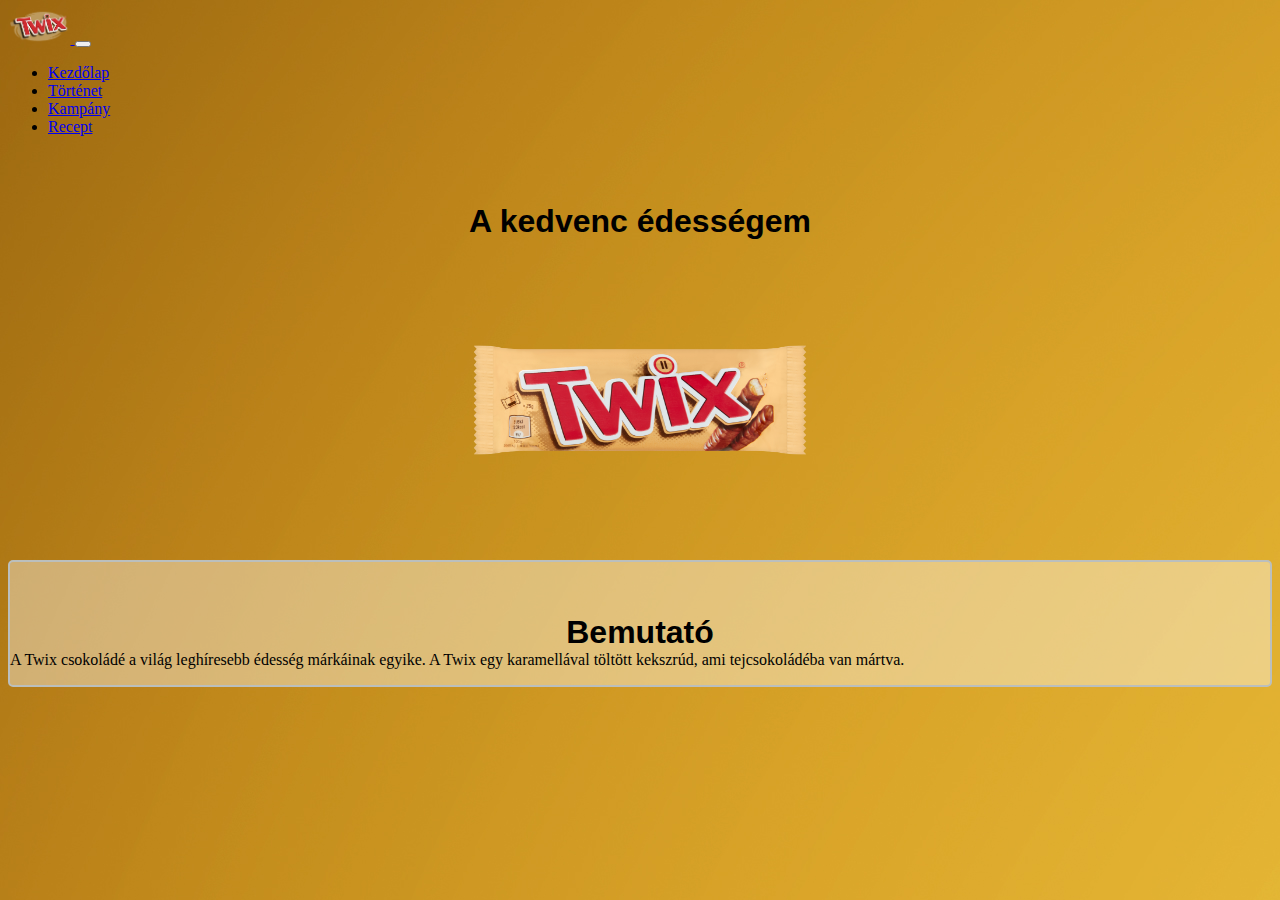
==== file/index.html @ afbd3ffd "Add files via upload" ====
<!DOCTYPE html>
<html lang="hu">
<head>
    <meta charset="UTF-8">
    <meta name="viewport" content="width=device-width, initial-scale=1.0">
    
    <link href="https://cdn.jsdelivr.net/npm/bootstrap@5.3.2/dist/css/bootstrap.min.css" rel="stylesheet" integrity="sha384-T3c6CoIi6uLrA9TneNEoa7RxnatzjcDSCmG1MXxSR1GAsXEV/Dwwykc2MPK8M2HN" crossorigin="anonymous">
    <link href="../file/style.css" rel="stylesheet">
    
    <title>Twix</title>
</head>
<body>
  <nav class="navbar navbar-expand-lg  navbar-light bg-warning static-top">
    <div class="container">
      <a class="navbar-brand" href="#">
        <img src="../img/Twix-Logo.png" alt="..." height="36">
      </a>
      <button class="navbar-toggler" type="button" data-bs-toggle="collapse" data-bs-target="#navbarSupportedContent" aria-controls="navbarSupportedContent" aria-expanded="false" aria-label="Toggle navigation">
        <span class="navbar-toggler-icon"></span>
      </button>
      <div class="collapse navbar-collapse" id="navbarSupportedContent">
        <ul class="navbar-nav ms-auto">
          <li class="nav-item">
            <a class="nav-link active" aria-current="page" href="../file/index.html">Kezdőlap</a>
          </li>
          <li class="nav-item">
            <a class="nav-link" href="../file/tortenet.html">Történet</a>
          </li>
          <li class="nav-item">
            <a class="nav-link" href="../file/kampany.html">Kampány</a>
          </li>
          <li class="nav-item">
            <a class="nav-link" href="../file/recept.html">Recept</a>
          </li>
          
        </ul>
      </div>
    </div>
  </nav>
  <main class="container">
    <h1>A kedvenc édességem</h1>
    
    <div class="row mt-5">
      <div class="col-md-4 col-lg-4 col-sm-12 col-md-12">
        <img src="../img/5000159459228_sti5_1.png" class="bemutatokep img-fluid mx-auto d-block mt-lg-5" title="Készítők" alt="Készítők">

      </div>
      <div class="col-md-8 col-lg-8 col-sm-12 col-md-12 mt-sm-5 mt-5 mt-sm-0" id="hatter">
        <p class="szoveg mt-3 "> <h1 class="text-center">Bemutató</h1> A Twix csokoládé a világ leghíresebb édesség márkáinak egyike. A Twix egy karamellával töltött kekszrúd, ami tejcsokoládéba van mártva. </p>
      </div>
    </div>
    

  </main>
  <footer>
    <script src="https://cdn.jsdelivr.net/npm/bootstrap@5.3.2/dist/js/bootstrap.bundle.min.js" integrity="sha384-C6RzsynM9kWDrMNeT87bh95OGNyZPhcTNXj1NW7RuBCsyN/o0jlpcV8Qyq46cDfL" crossorigin="anonymous"></script>
  </footer>
  
  
    
</body>
</html>
---- file/style.css ----
nav{
    overflow: auto;
}
body{
    
    background-image: url(../img/empty-save-texture-room-light.jpg);
    background-repeat: no-repeat;

}
h1,h2{
    text-align: center;
    font-family: Arial, Helvetica, sans-serif;
    padding-top: 30px;
    margin-bottom: auto;
}
.bemutatokep{
    padding: auto;
    display: block;
    margin-left: auto;
    margin-right: auto;
    border-collapse: collapse;
    height: 320px;
    width: 350px;
    
}
#hatter{
    background-color: rgba(255, 255, 255, 0.4) ;
    border-radius: 5px;
    border-color: rgb(187, 191, 189);
    border-width: 2px;
    border-style: solid;
    
}
.szoveg{
    text-align: center;
}
.hq{
    padding: auto;
    display: block;
    margin-left: auto;
    margin-right: auto;
    border-collapse: collapse;
    height: 320px;
    width: 500px;
}
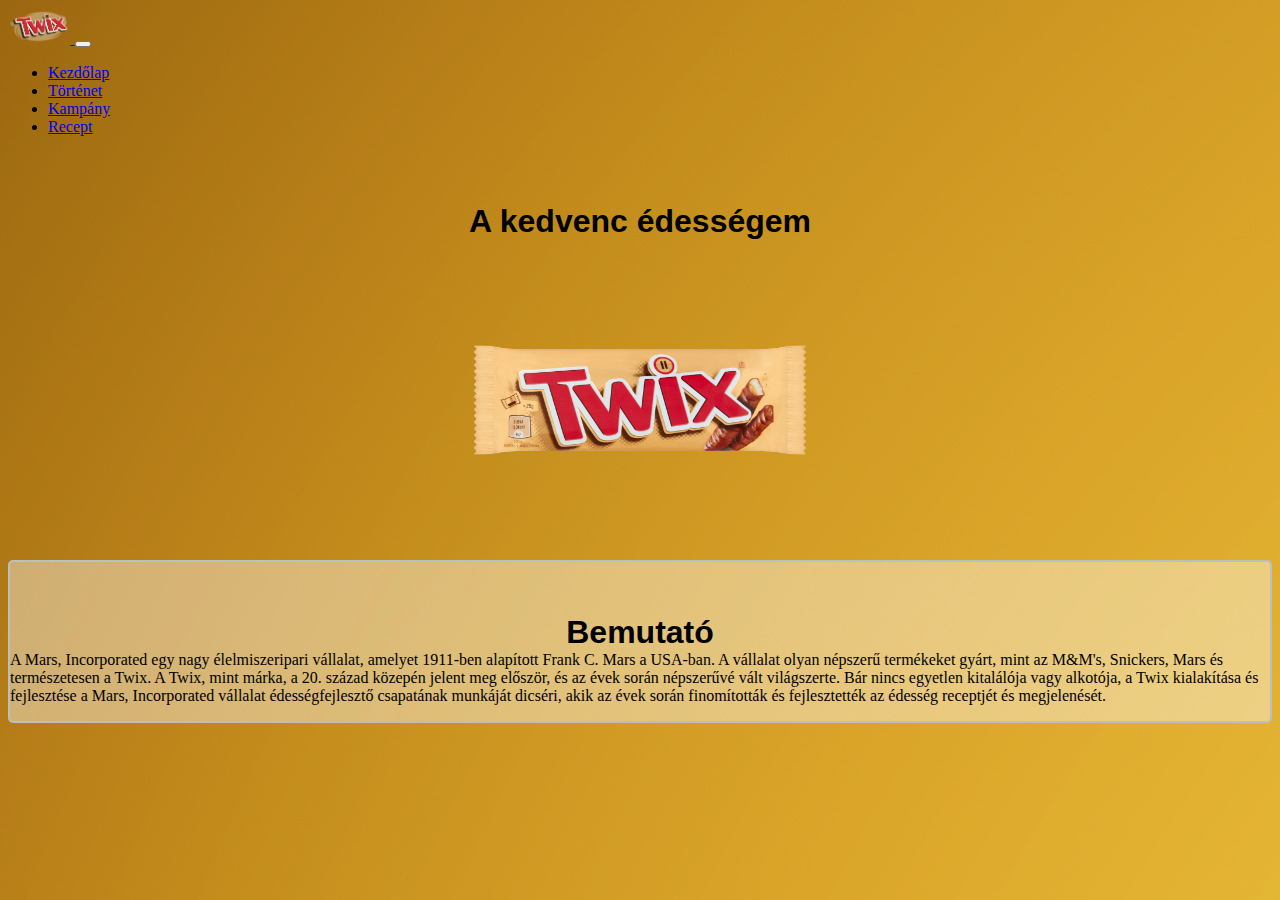
==== commit 814f26b4: "Add files via upload" ====
--- a/file/index.html
+++ b/file/index.html
@@ -42,11 +42,13 @@
     
     <div class="row mt-5">
       <div class="col-md-4 col-lg-4 col-sm-12 col-md-12">
-        <img src="../img/5000159459228_sti5_1.png" class="bemutatokep img-fluid mx-auto d-block mt-lg-5" title="Készítők" alt="Készítők">
+        <img src="../img/5000159459228_sti5_1.png" class="bemutatokep img-fluid mx-auto d-block mt-lg-5" title="Twix" alt="Twix">
 
       </div>
       <div class="col-md-8 col-lg-8 col-sm-12 col-md-12 mt-sm-5 mt-5 mt-sm-0" id="hatter">
-        <p class="szoveg mt-3 "> <h1 class="text-center">Bemutató</h1> A Twix csokoládé a világ leghíresebb édesség márkáinak egyike. A Twix egy karamellával töltött kekszrúd, ami tejcsokoládéba van mártva. </p>
+        <p class="szoveg mt-3 "> <h1 class="text-center">Bemutató</h1> A Mars, Incorporated egy nagy élelmiszeripari vállalat, amelyet 1911-ben alapított Frank C. Mars a USA-ban. A vállalat olyan népszerű termékeket gyárt, mint az M&M's, Snickers, Mars és természetesen a Twix.
+          A Twix, mint márka, a 20. század közepén jelent meg először, és az évek során népszerűvé vált világszerte. Bár nincs egyetlen kitalálója vagy alkotója, a Twix kialakítása és fejlesztése a Mars, Incorporated vállalat édességfejlesztő csapatának munkáját dicséri, akik az évek során finomították és fejlesztették az édesség receptjét és megjelenését.
+           </p>
       </div>
     </div>
     
--- a/file/style.css
+++ b/file/style.css
@@ -43,3 +43,12 @@
     height: 320px;
     width: 500px;
 }
+.leftright{
+    padding: auto;
+    display: block;
+    margin-left: auto;
+    margin-right: auto;
+    border-collapse: collapse;
+    height: 320px;
+    width: 600px;
+}